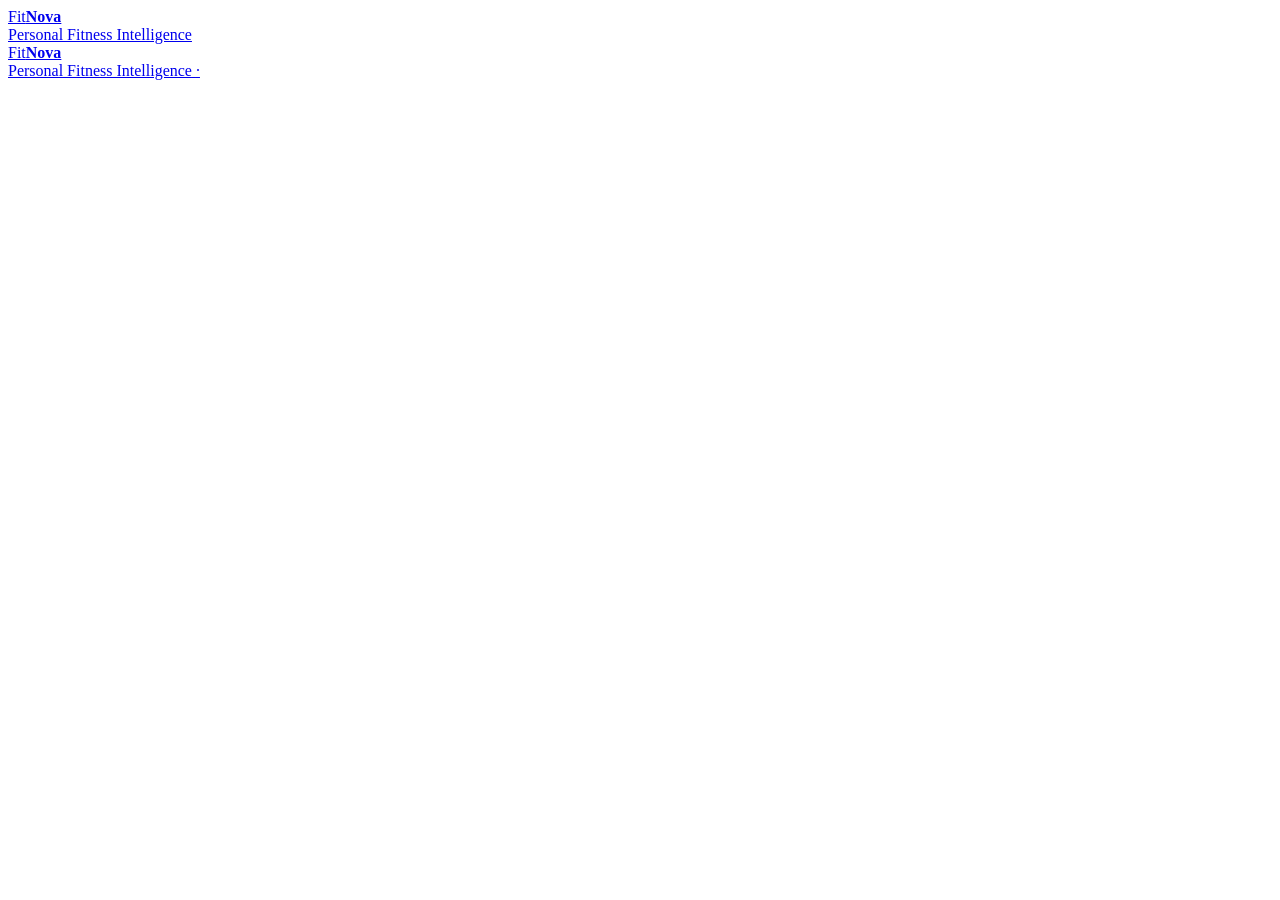
==== web/index.html @ 97f2ccb0 "Build FitNova smart fitness assistant (mobile-first PWA) - Python stdlib HTTP server + SQLite with v" ====
<!doctype html>
<html lang="en">
<head>
  <meta charset="utf-8">
  <meta name="viewport" content="width=device-width, initial-scale=1, viewport-fit=cover">
  <title>FitNova — Smart Fitness Assistant</title>
  <meta name="description" content="FitNova — personal fitness intelligence: personalised workout plans, completion tracking, progress and vitals.">
  <meta name="theme-color" content="#090B0E">
  <meta name="apple-mobile-web-app-capable" content="yes">
  <meta name="mobile-web-app-capable" content="yes">
  <meta name="apple-mobile-web-app-status-bar-style" content="black-translucent">
  <meta name="apple-mobile-web-app-title" content="FitNova">
  <link rel="manifest" href="/manifest.webmanifest">
  <link rel="icon" type="image/svg+xml" href="/icons/icon.svg">
  <link rel="apple-touch-icon" href="/icons/apple-touch-icon.png">
  <link rel="preconnect" href="https://fonts.googleapis.com">
  <link rel="preconnect" href="https://fonts.gstatic.com" crossorigin>
  <link rel="stylesheet" href="https://fonts.googleapis.com/css2?family=Inter:wght@400;500;600;700&family=Space+Grotesk:wght@500;600;700&display=swap">
  <link rel="stylesheet" href="/css/app.css">
</head>
<body>
  <div class="shell" id="shell">
    <aside class="sidebar" aria-label="Primary">
      <a class="brand" href="#/" aria-label="FitNova home">
        <span class="brand-mark" data-icon="logo"></span>
        <span><span class="brand-name">Fit<b>Nova</b></span><br><span class="brand-tag">Personal Fitness Intelligence</span></span>
      </a>
      <nav class="nav" id="side-nav"></nav>
      <div class="sidebar-foot" id="side-profile"></div>
    </aside>

    <header class="appbar">
      <a class="brand" href="#/" aria-label="FitNova home">
        <span class="brand-mark" data-icon="logo"></span>
        <span><span class="brand-name">Fit<b>Nova</b></span><br><span class="brand-tag">Personal Fitness Intelligence</span></span>
      </a>
      <a class="avatar-btn" id="appbar-avatar" href="#/profile" aria-label="Your profile">·</a>
    </header>

    <div class="main">
      <main class="view" id="view" tabindex="-1"></main>
    </div>

    <nav class="tabbar" id="tab-nav" aria-label="Primary"></nav>
  </div>
  <div class="toasts" id="toasts" role="status" aria-live="polite"></div>
  <script type="module" src="/js/app.js"></script>
</body>
</html>
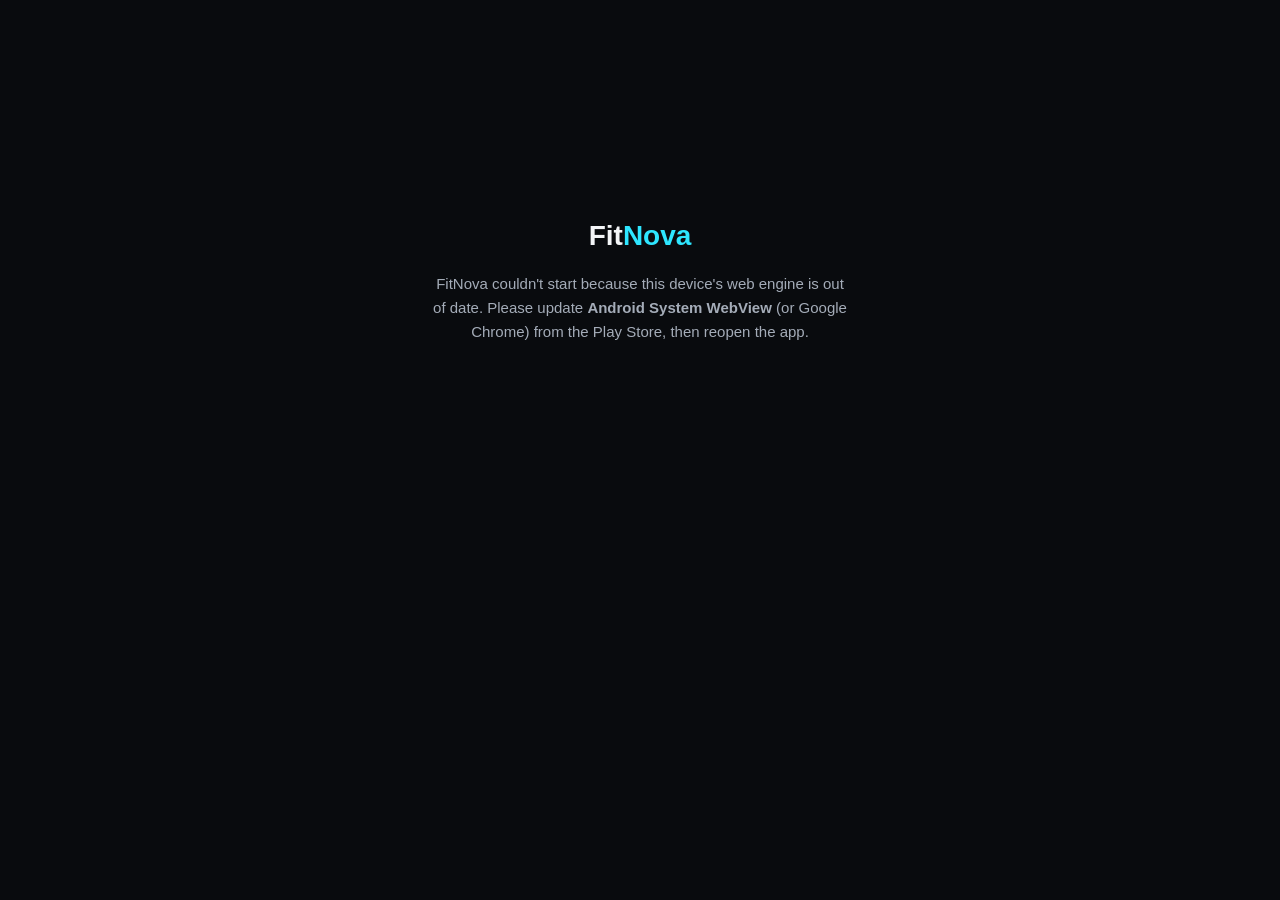
==== commit fc29093b: "Standalone Android app (APK) with bundled Python backend - android/: Gradle project (AGP 8.5, Chaquo" ====
--- a/web/index.html
+++ b/web/index.html
@@ -44,6 +44,13 @@
     <nav class="tabbar" id="tab-nav" aria-label="Primary"></nav>
   </div>
   <div class="toasts" id="toasts" role="status" aria-live="polite"></div>
+  <!-- Shown only if the app fails to boot (e.g. a very old Android System WebView). app.js removes it on start. -->
+  <div id="legacy-notice" style="position:fixed;left:0;top:0;right:0;bottom:0;z-index:999;background:#090B0E;color:#F3F5F7;font-family:sans-serif;text-align:center;padding:40px 24px;opacity:0;-webkit-animation:fnShow .3s 4s forwards;animation:fnShow .3s 4s forwards">
+    <div style="font-size:28px;font-weight:700;margin-top:20vh">Fit<span style="color:#2EE6FF">Nova</span></div>
+    <p style="color:#A4ACB8;font-size:15px;line-height:1.6;max-width:420px;margin:20px auto">FitNova couldn't start because this device's web engine is out of date.
+      Please update <b>Android System WebView</b> (or Google Chrome) from the Play Store, then reopen the app.</p>
+  </div>
+  <style>@-webkit-keyframes fnShow{to{opacity:1}}@keyframes fnShow{to{opacity:1}}</style>
   <script type="module" src="/js/app.js"></script>
 </body>
 </html>
